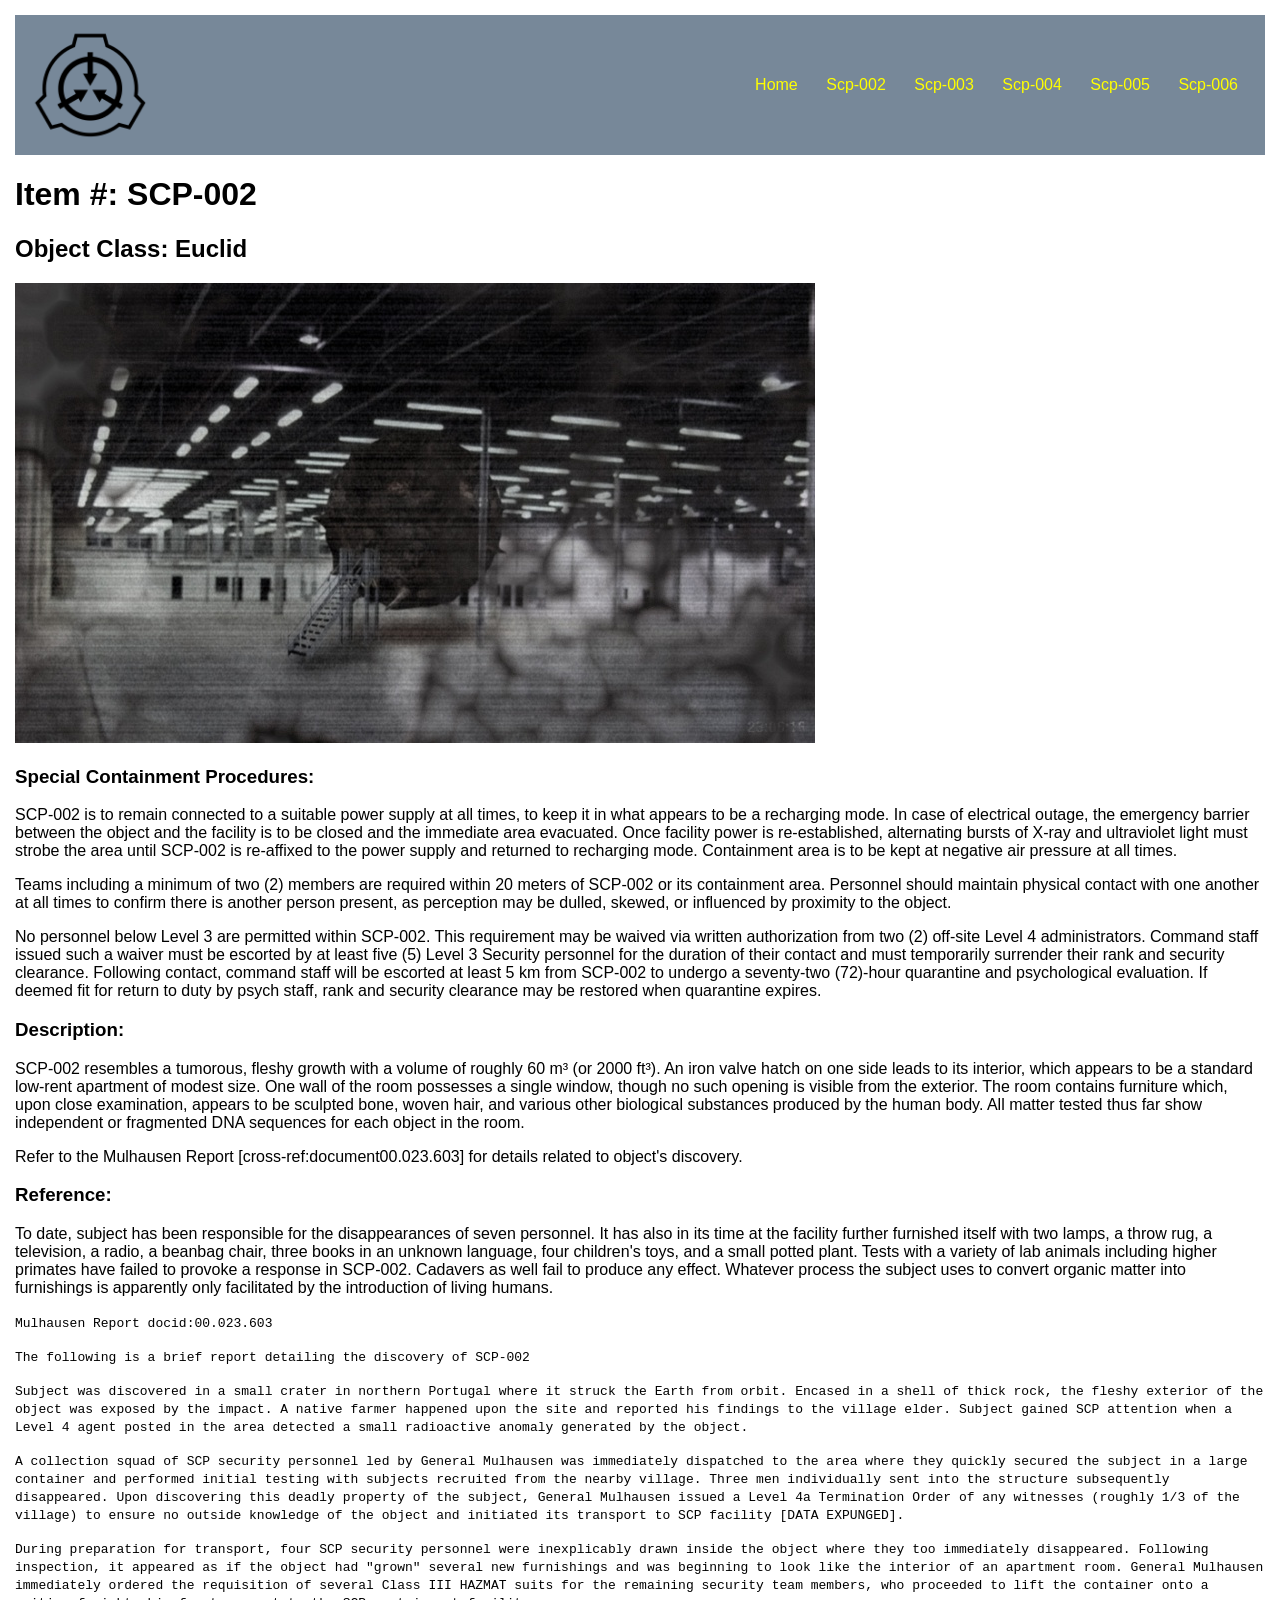
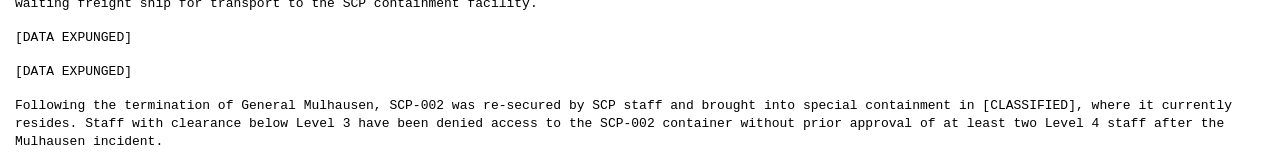
==== scp-002.html @ 4aed3ce7 "added the base scp assignment website for testing first commit" ====
<!DOCTYPE html>
<html lang="en">
<head>
    <meta charset="UTF-8">
    <meta name="viewport" content="width=device-width, initial-scale=1.0">
    <title>SCP Files - Jaydin</title>
    <link href="styles.css" rel="stylesheet">
</head>
<body class="container">
    <nav class="navbar">
        <img src="images/SCP_Foundation_(emblem).svg.png" class="logo">
        <div>
            <a href="index.html" class="nav-link">Home</a>
            <a href="scp-002.html" class="nav-link">Scp-002</a>
            <a href="scp-003.html" class="nav-link">Scp-003</a>
            <a href="scp-004.html" class="nav-link">Scp-004</a>
            <a href="scp-005.html" class="nav-link">Scp-005</a>
            <a href="scp-006.html" class="nav-link">Scp-006</a>

        </div>
    </nav>
        <h1><b>Item #: </b>SCP-002</h1>
        <h2><b>Object Class: </b>Euclid</h2>
        <p><img src="images/800px-SCP002.jpg"></p>
        <h3>Special Containment Procedures:</h3>
        <p>SCP-002 is to remain connected to a suitable power supply at all times, to keep it in what appears to be a recharging mode. In case of electrical outage, the emergency barrier between the object and the facility is to be closed and the immediate area evacuated. Once facility power is re-established, alternating bursts of X-ray and ultraviolet light must strobe the area until SCP-002 is re-affixed to the power supply and returned to recharging mode. Containment area is to be kept at negative air pressure at all times.</p>
        <p>Teams including a minimum of two (2) members are required within 20 meters of SCP-002 or its containment area. Personnel should maintain physical contact with one another at all times to confirm there is another person present, as perception may be dulled, skewed, or influenced by proximity to the object.</p>
        <p>No personnel below Level 3 are permitted within SCP-002. This requirement may be waived via written authorization from two (2) off-site Level 4 administrators. Command staff issued such a waiver must be escorted by at least five (5) Level 3 Security personnel for the duration of their contact and must temporarily surrender their rank and security clearance. Following contact, command staff will be escorted at least 5 km from SCP-002 to undergo a seventy-two (72)-hour quarantine and psychological evaluation. If deemed fit for return to duty by psych staff, rank and security clearance may be restored when quarantine expires.</p>
        <h3>Description:</h3>
        <p>SCP-002 resembles a tumorous, fleshy growth with a volume of roughly 60 m³ (or 2000 ft³). An iron valve hatch on one side leads to its interior, which appears to be a standard low-rent apartment of modest size. One wall of the room possesses a single window, though no such opening is visible from the exterior. The room contains furniture which, upon close examination, appears to be sculpted bone, woven hair, and various other biological substances produced by the human body. All matter tested thus far show independent or fragmented DNA sequences for each object in the room.</p>
        <p>Refer to the Mulhausen Report [cross-ref:document00.023.603] for details related to object's discovery.</p>
        <h3>Reference:</h3>
        <p>To date, subject has been responsible for the disappearances of seven personnel. It has also in its time at the facility further furnished itself with two lamps, a throw rug, a television, a radio, a beanbag chair, three books in an unknown language, four children's toys, and a small potted plant. Tests with a variety of lab animals including higher primates have failed to provoke a response in SCP-002. Cadavers as well fail to produce any effect. Whatever process the subject uses to convert organic matter into furnishings is apparently only facilitated by the introduction of living humans.</p>
        <p><code>Mulhausen Report docid:00.023.603</code></p>
        <p><code>The following is a brief report detailing the discovery of SCP-002</code></p>
        <p><code>Subject was discovered in a small crater in northern Portugal where it struck the Earth from orbit. Encased in a shell of thick rock, the fleshy exterior of the object was exposed by the impact. A native farmer happened upon the site and reported his findings to the village elder. Subject gained SCP attention when a Level 4 agent posted in the area detected a small radioactive anomaly generated by the object.</code></p>
        <p><code>A collection squad of SCP security personnel led by General Mulhausen was immediately dispatched to the area where they quickly secured the subject in a large container and performed initial testing with subjects recruited from the nearby village. Three men individually sent into the structure subsequently disappeared. Upon discovering this deadly property of the subject, General Mulhausen issued a Level 4a Termination Order of any witnesses (roughly 1/3 of the village) to ensure no outside knowledge of the object and initiated its transport to SCP facility [DATA EXPUNGED].</code></p>
        <p><code>During preparation for transport, four SCP security personnel were inexplicably drawn inside the object where they too immediately disappeared. Following inspection, it appeared as if the object had "grown" several new furnishings and was beginning to look like the interior of an apartment room. General Mulhausen immediately ordered the requisition of several Class III HAZMAT suits for the remaining security team members, who proceeded to lift the container onto a waiting freight ship for transport to the SCP containment facility.</code></p>
        <p><code>[DATA EXPUNGED]</code></p>
        <p><code>[DATA EXPUNGED]</code></p>
        <p><code>Following the termination of General Mulhausen, SCP-002 was re-secured by SCP staff and brought into special containment in [CLASSIFIED], where it currently resides. Staff with clearance below Level 3 have been denied access to the SCP-002 container without prior approval of at least two Level 4 staff after the Mulhausen incident.</code></p>
    </body>

</html>
---- styles.css ----
*{
    box-sizing:border-box
}

body {
    font-family: sans-serif;
    padding: 0 15px;
}

.container {
    max-width: 960;
    margin: 0 auto;
}

.navbar {
    background-color: lightslategray;
    display: flex;
    align-items: center;
    justify-content: space-between;
    padding: 10px 15px;
    margin-top: 15px;
}

.nav-link {
    color:yellow;
    text-decoration: none;
    padding: 6px 12px;
    border-radius: 3px;
}

.nav-link:hover {
    background-color: rgba(255,255,255, 0.15);
}

.logo {
    max-width: 20%;
    height:120px;
}

hr {
    margin: 25px 0;
    border: none;
    border-top: 1px solid #cccccc;
}

.btn {
    display: block;
    width: 20%;
    margin-top: 20px;
    padding: 10px;
    font-size: 16px;
    background-color: #dee97a;
    border: none;
    border-radius: 5px;
    cursor: pointer;
    text-decoration: none;
    text-align: center;
}

.btn:hover {
    background-color: #3b1a1d;
}

.page-header {
    background-color: beige;
    color: white;
    margin-top: 15px;
    padding: 15px;
    border-radius: 6px;
    text-align: center;
}

.center-img {
    display: block;
    margin: 15 auto;
}
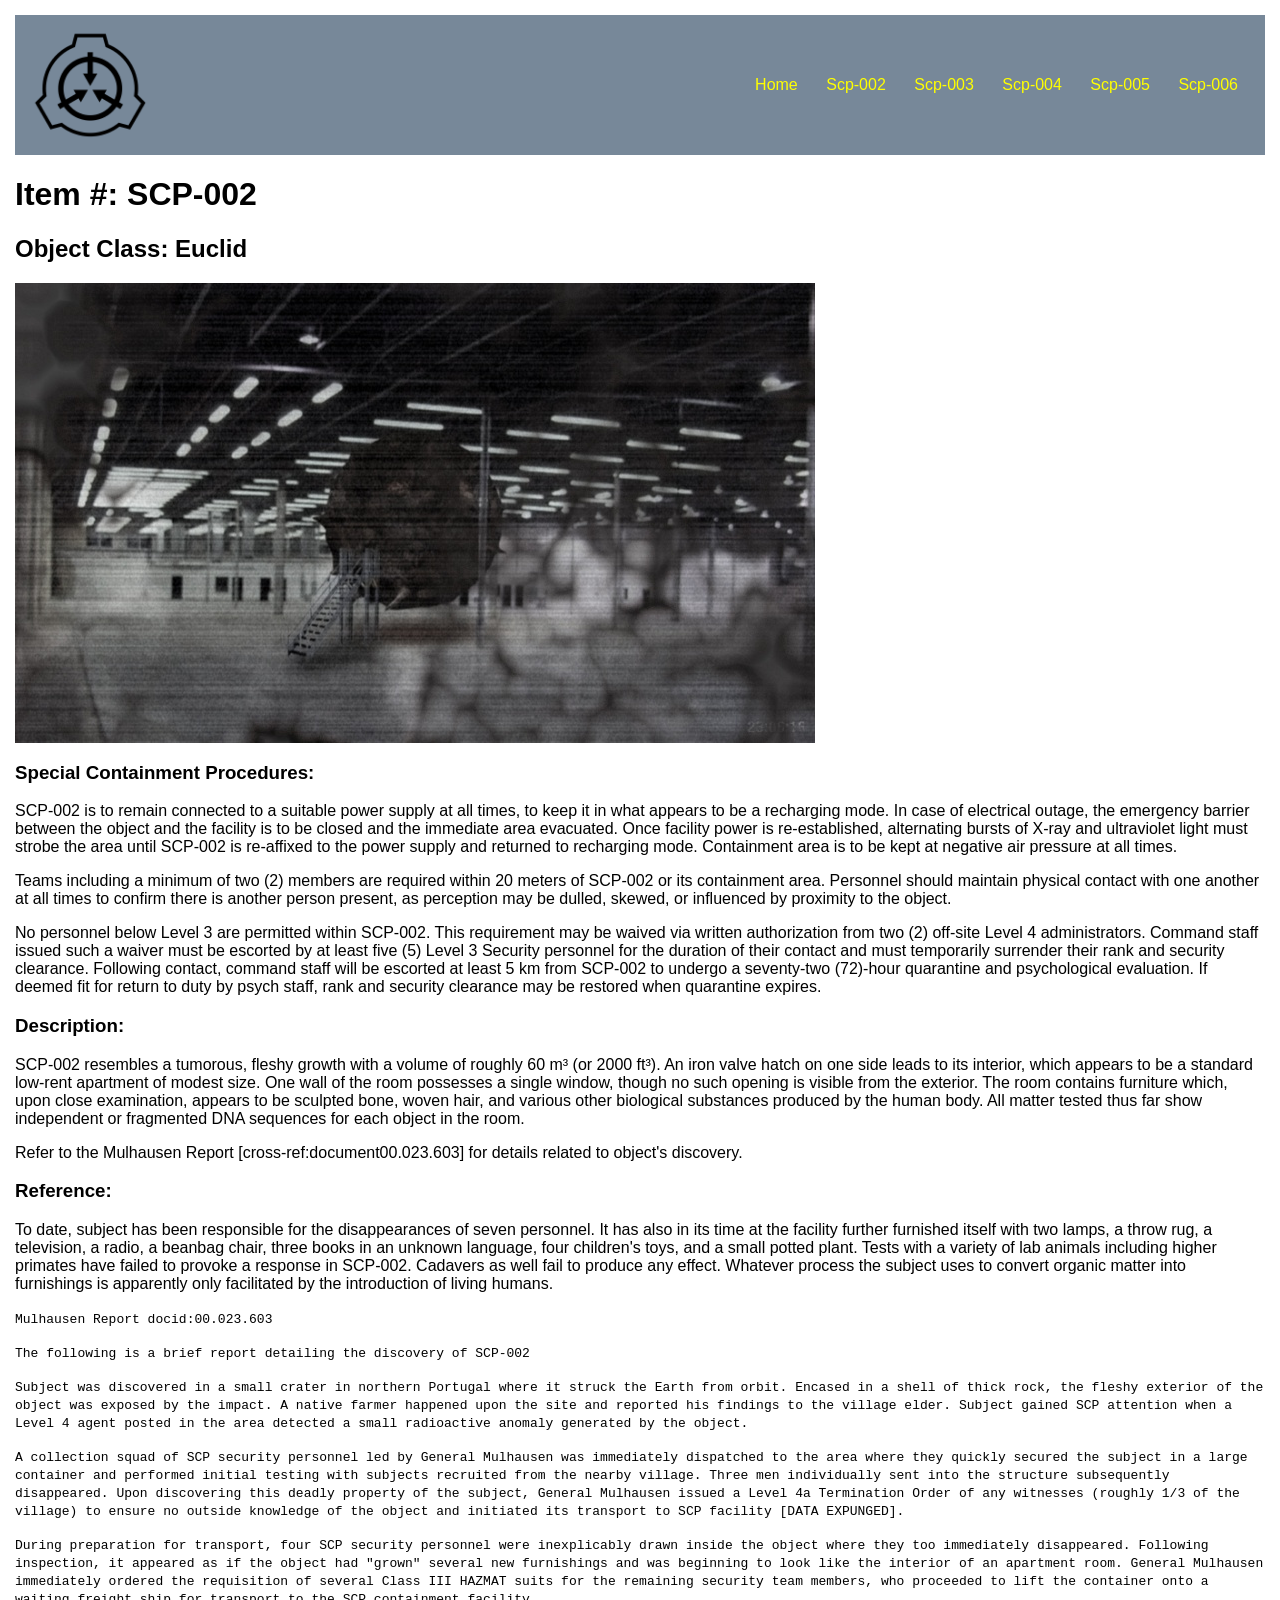
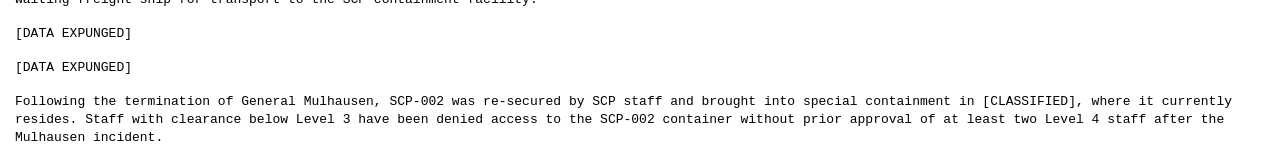
==== commit b90ba4e4: "mobile image fix maybe? second commit" ====
--- a/scp-002.html
+++ b/scp-002.html
@@ -21,7 +21,7 @@
     </nav>
         <h1><b>Item #: </b>SCP-002</h1>
         <h2><b>Object Class: </b>Euclid</h2>
-        <p><img src="images/800px-SCP002.jpg"></p>
+        <p><img src="images/800px-SCP002.jpg" class="index-img center-img"></p>
         <h3>Special Containment Procedures:</h3>
         <p>SCP-002 is to remain connected to a suitable power supply at all times, to keep it in what appears to be a recharging mode. In case of electrical outage, the emergency barrier between the object and the facility is to be closed and the immediate area evacuated. Once facility power is re-established, alternating bursts of X-ray and ultraviolet light must strobe the area until SCP-002 is re-affixed to the power supply and returned to recharging mode. Containment area is to be kept at negative air pressure at all times.</p>
         <p>Teams including a minimum of two (2) members are required within 20 meters of SCP-002 or its containment area. Personnel should maintain physical contact with one another at all times to confirm there is another person present, as perception may be dulled, skewed, or influenced by proximity to the object.</p>
--- a/styles.css
+++ b/styles.css
@@ -35,6 +35,10 @@
 .logo {
     max-width: 20%;
     height:120px;
+}
+.index-img {
+    width: auto;
+    height: auto;
 }
 
 hr {
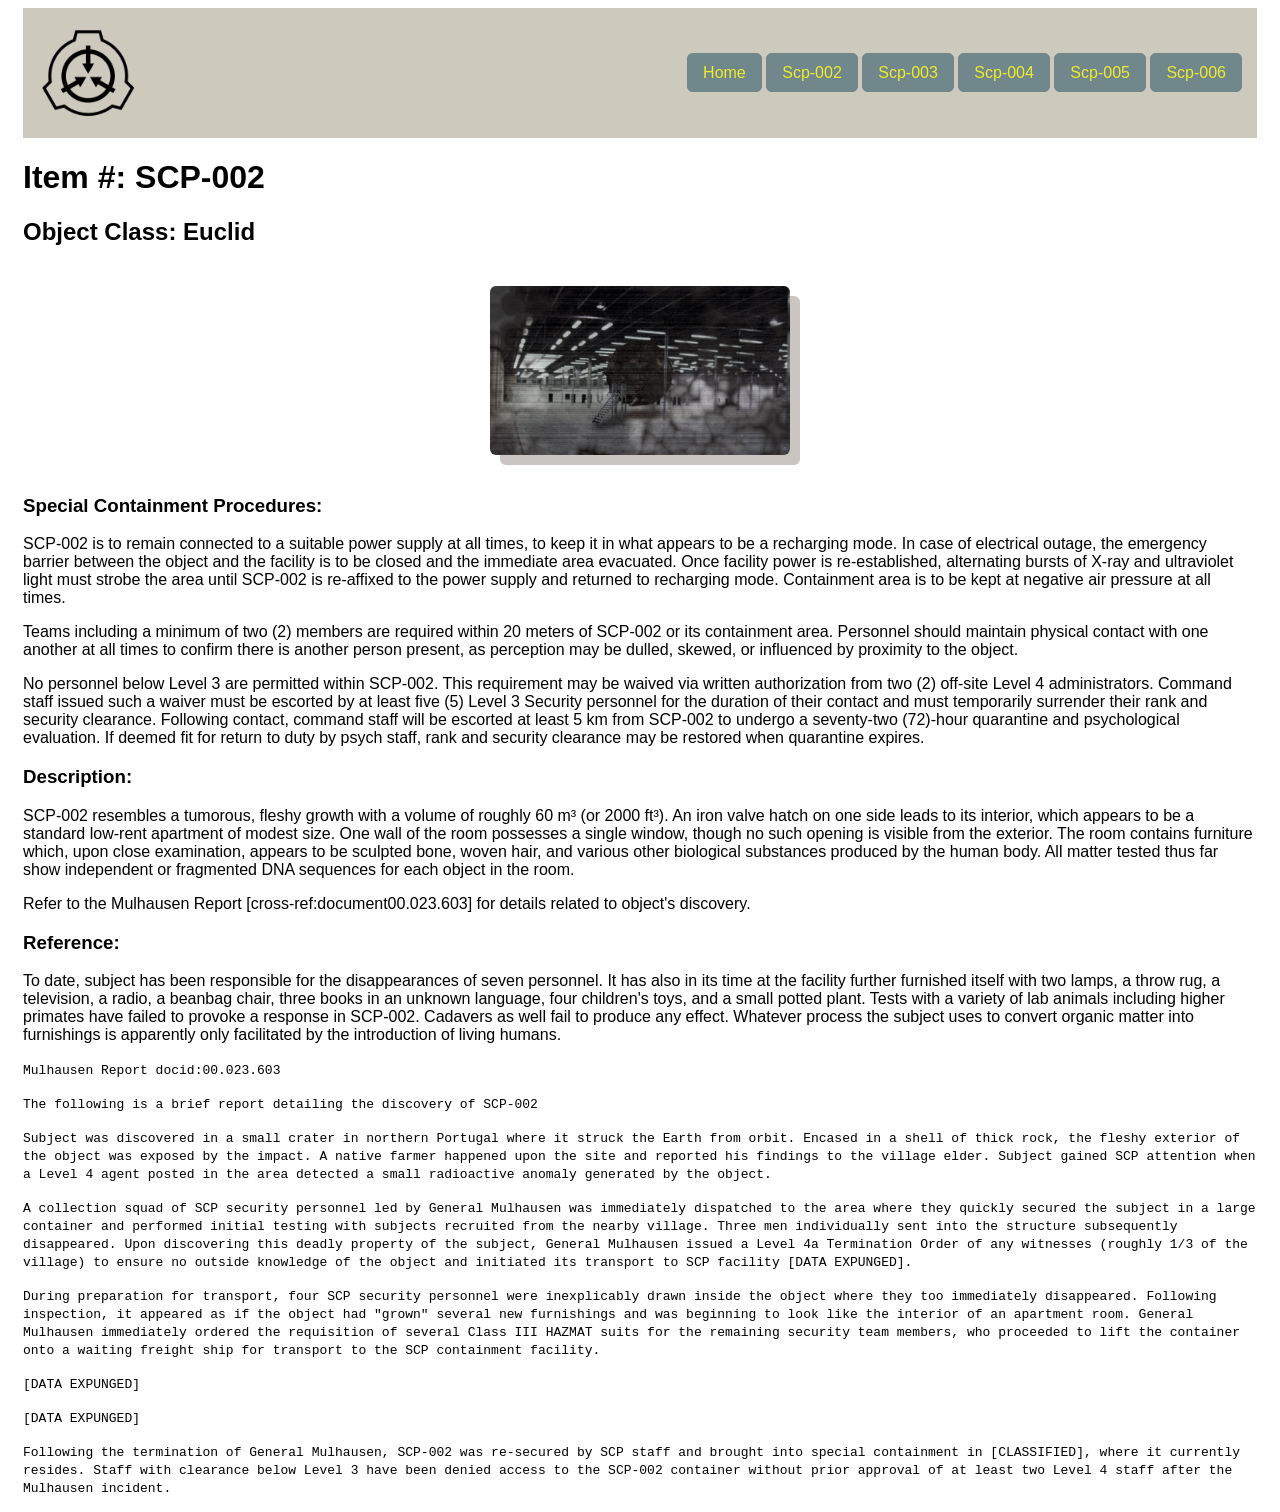
==== commit c3ebb1a7: "commit 4 potential mobile fix?" ====
--- a/scp-002.html
+++ b/scp-002.html
@@ -21,7 +21,7 @@
     </nav>
         <h1><b>Item #: </b>SCP-002</h1>
         <h2><b>Object Class: </b>Euclid</h2>
-        <p><img src="images/800px-SCP002.jpg" class="index-img center-img"></p>
+        <p><img src="images/800px-SCP002.jpg" class="index-img center-img img-box"></p>
         <h3>Special Containment Procedures:</h3>
         <p>SCP-002 is to remain connected to a suitable power supply at all times, to keep it in what appears to be a recharging mode. In case of electrical outage, the emergency barrier between the object and the facility is to be closed and the immediate area evacuated. Once facility power is re-established, alternating bursts of X-ray and ultraviolet light must strobe the area until SCP-002 is re-affixed to the power supply and returned to recharging mode. Containment area is to be kept at negative air pressure at all times.</p>
         <p>Teams including a minimum of two (2) members are required within 20 meters of SCP-002 or its containment area. Personnel should maintain physical contact with one another at all times to confirm there is another person present, as perception may be dulled, skewed, or influenced by proximity to the object.</p>
--- a/styles.css
+++ b/styles.css
@@ -9,35 +9,56 @@
 
 .container {
     max-width: 960;
-    margin: 0 auto;
+    margin: 2 auto;
 }
 
 .navbar {
-    background-color: lightslategray;
-    display: flex;
-    align-items: center;
-    justify-content: space-between;
-    padding: 10px 15px;
-    margin-top: 15px;
+    background-color: #51421549;  
+    color: rgb(240, 240, 87);
+    display: flex;     /* By using flex the objects are automatically placed side by side, not on top of each other */
+    flex-wrap: wrap;    /* Essentially tells the item if there isn't enough space, move onto the next line */
+    align-items: center;        /* This aligns the items in the center vertically */
+    align-content: center;                 /* This aligns the content within the item in the center vertically */
+    justify-content: space-between;    /* This controls how much space is between all the items and the web side */
+    padding: 15px;
+    gap: 10px;
+}
+
+.links {
+    background-color: #aeac97;
+    color: white;   
+    display: flex;     /* By using flex the objects are automatically placed side by side, not on top of each other */
+    flex-wrap: wrap;        /* Essentially tells the item if there isn't enough space, move onto the next line */
+    justify-content: center;      /* Justify content controls the space or positioning of items in a row */
+    gap: 10px;              
+    padding: 10px;
+    border-radius: 0 0 20px 20px;      /* This curves the edges of the item/box */
 }
 
 .nav-link {
-    color:yellow;
-    text-decoration: none;
-    padding: 6px 12px;
-    border-radius: 3px;
+    color: rgb(239, 236, 45);
+    text-decoration: none;          /* Because the text already had fonts/sizes, etc i made it default again without the underlines for the links  */
+    background-color: #70878c;
+    border: 1px solid #70878c;       
+    border-radius: 6px;     /* Again, curves edges */
+    padding: 10px 15px;
+    text-align: center;      /* Makes the text align in the center and grow from there, not left or right */
+    
 }
 
 .nav-link:hover {
-    background-color: rgba(255,255,255, 0.15);
+    background-color: rgba(83, 74, 74, 0.872);
+    border: none;
+    border-radius: none;
 }
 
 .logo {
     max-width: 20%;
-    height:120px;
+    height: 100px;
 }
+
 .index-img {
-    width: auto;
+    max-width: 100%;
     height: auto;
 }
 
@@ -62,7 +83,7 @@
 }
 
 .btn:hover {
-    background-color: #3b1a1d;
+    background-color: #85383e;
 }
 
 .page-header {
@@ -74,7 +95,43 @@
     text-align: center;
 }
 
-.center-img {
-    display: block;
-    margin: 15 auto;
+.img-box {
+    width: 100%;
+    max-width: 300px;
+    aspect-ratio: 16 / 9;
+    margin: 40px auto;
+    background-color: #5141314d;
+    border-radius: 6px;
+    box-shadow: 10px 10px #5141314d;
+    display: flex;
+    justify-content: center;
+    align-items: center;
+}
+/* This is for the image size within the centered boxes */
+.img-box img {
+    width: 90%;  /* By using % instead of px, this has become flexible within the sizing of the screen */
+    height: 90%;
+    object-fit: contain;  /* This command means that when putting the image in the box, don't stretch or squish it... */
+}
+
+
+
+@media (max-width: 768px) {   /* This max-width of 768px is the size of ipads tablets and mobile screens... This only kicks in when the screen size becomes smaller than 768px. */
+
+    .navbar {
+        flex-direction: column;  /* At the max-width, the navbar will now be stacked in columns not rows... */
+        align-items: stretch;   /* This also specifically tells it to stretch to the full size no matter the size under 768px */
+    }
+
+    .links {
+        flex-direction: column;    /* Same for the rest of these big sections... stacked in columns not rows...  */
+    }
+
+    .flex-row {
+        flex-direction: column;
+    }
+
+    .box-data {
+        flex-direction: column;
+    }
 }
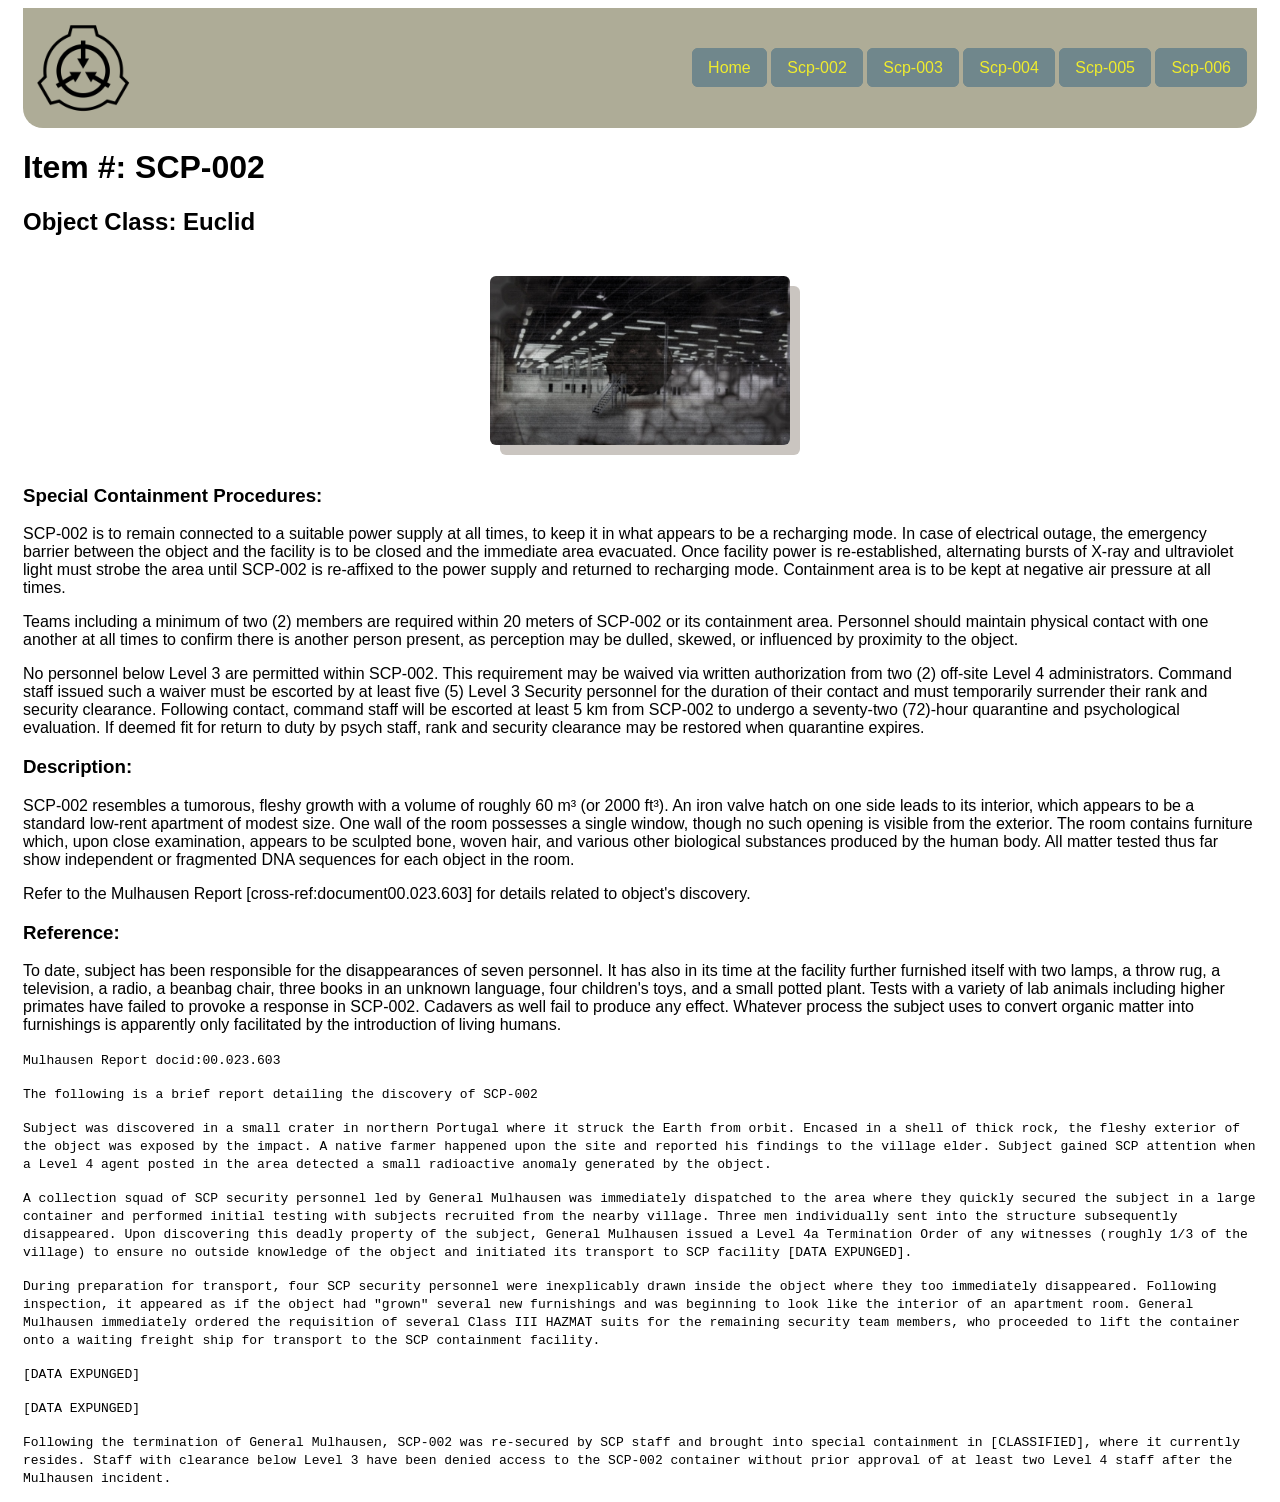
==== commit a07d71a5: "commit 5 hope" ====
--- a/scp-002.html
+++ b/scp-002.html
@@ -7,7 +7,7 @@
     <link href="styles.css" rel="stylesheet">
 </head>
 <body class="container">
-    <nav class="navbar">
+    <nav class="navbar links">
         <img src="images/SCP_Foundation_(emblem).svg.png" class="logo">
         <div>
             <a href="index.html" class="nav-link">Home</a>
--- a/styles.css
+++ b/styles.css
@@ -30,7 +30,8 @@
     display: flex;     /* By using flex the objects are automatically placed side by side, not on top of each other */
     flex-wrap: wrap;        /* Essentially tells the item if there isn't enough space, move onto the next line */
     justify-content: center;      /* Justify content controls the space or positioning of items in a row */
-    gap: 10px;              
+    gap: 10px;
+    justify-content: space-between;              
     padding: 10px;
     border-radius: 0 0 20px 20px;      /* This curves the edges of the item/box */
 }
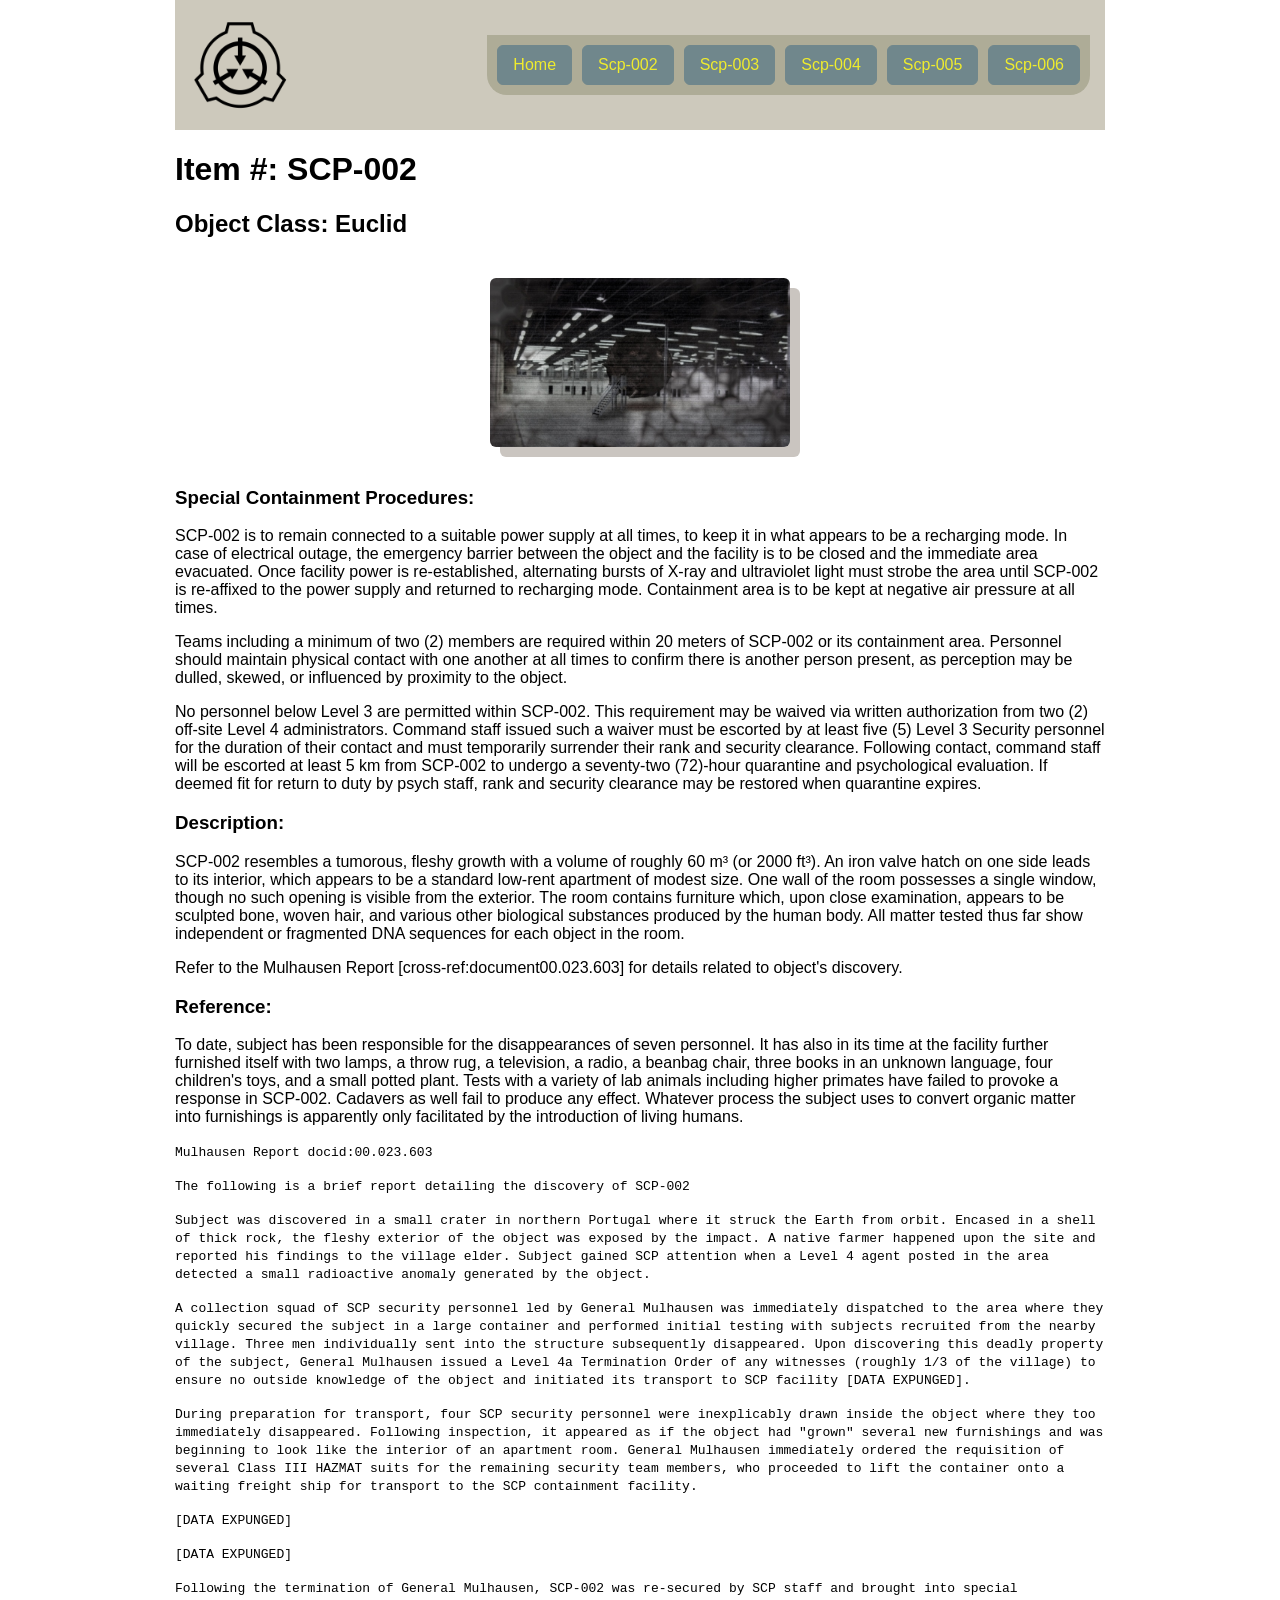
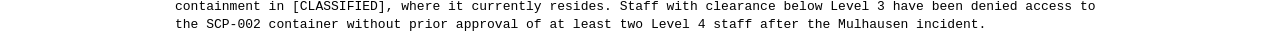
==== commit 77151ea2: "commit 7? adding links class to divs for the links" ====
--- a/scp-002.html
+++ b/scp-002.html
@@ -7,9 +7,9 @@
     <link href="styles.css" rel="stylesheet">
 </head>
 <body class="container">
-    <nav class="navbar links">
+    <nav class="navbar">
         <img src="images/SCP_Foundation_(emblem).svg.png" class="logo">
-        <div>
+        <div class="links">
             <a href="index.html" class="nav-link">Home</a>
             <a href="scp-002.html" class="nav-link">Scp-002</a>
             <a href="scp-003.html" class="nav-link">Scp-003</a>
--- a/styles.css
+++ b/styles.css
@@ -8,8 +8,8 @@
 }
 
 .container {
-    max-width: 960;
-    margin: 2 auto;
+    max-width: 960px;
+    margin: 0 auto;
 }
 
 .navbar {
@@ -29,9 +29,8 @@
     color: white;   
     display: flex;     /* By using flex the objects are automatically placed side by side, not on top of each other */
     flex-wrap: wrap;        /* Essentially tells the item if there isn't enough space, move onto the next line */
-    justify-content: center;      /* Justify content controls the space or positioning of items in a row */
-    gap: 10px;
-    justify-content: space-between;              
+    justify-content:baseline;      /* Justify content controls the space or positioning of items in a row */
+    gap: 10px;              
     padding: 10px;
     border-radius: 0 0 20px 20px;      /* This curves the edges of the item/box */
 }
@@ -119,7 +118,7 @@
 
 @media (max-width: 768px) {   /* This max-width of 768px is the size of ipads tablets and mobile screens... This only kicks in when the screen size becomes smaller than 768px. */
 
-    .navbar {
+    .nav-bar {
         flex-direction: column;  /* At the max-width, the navbar will now be stacked in columns not rows... */
         align-items: stretch;   /* This also specifically tells it to stretch to the full size no matter the size under 768px */
     }
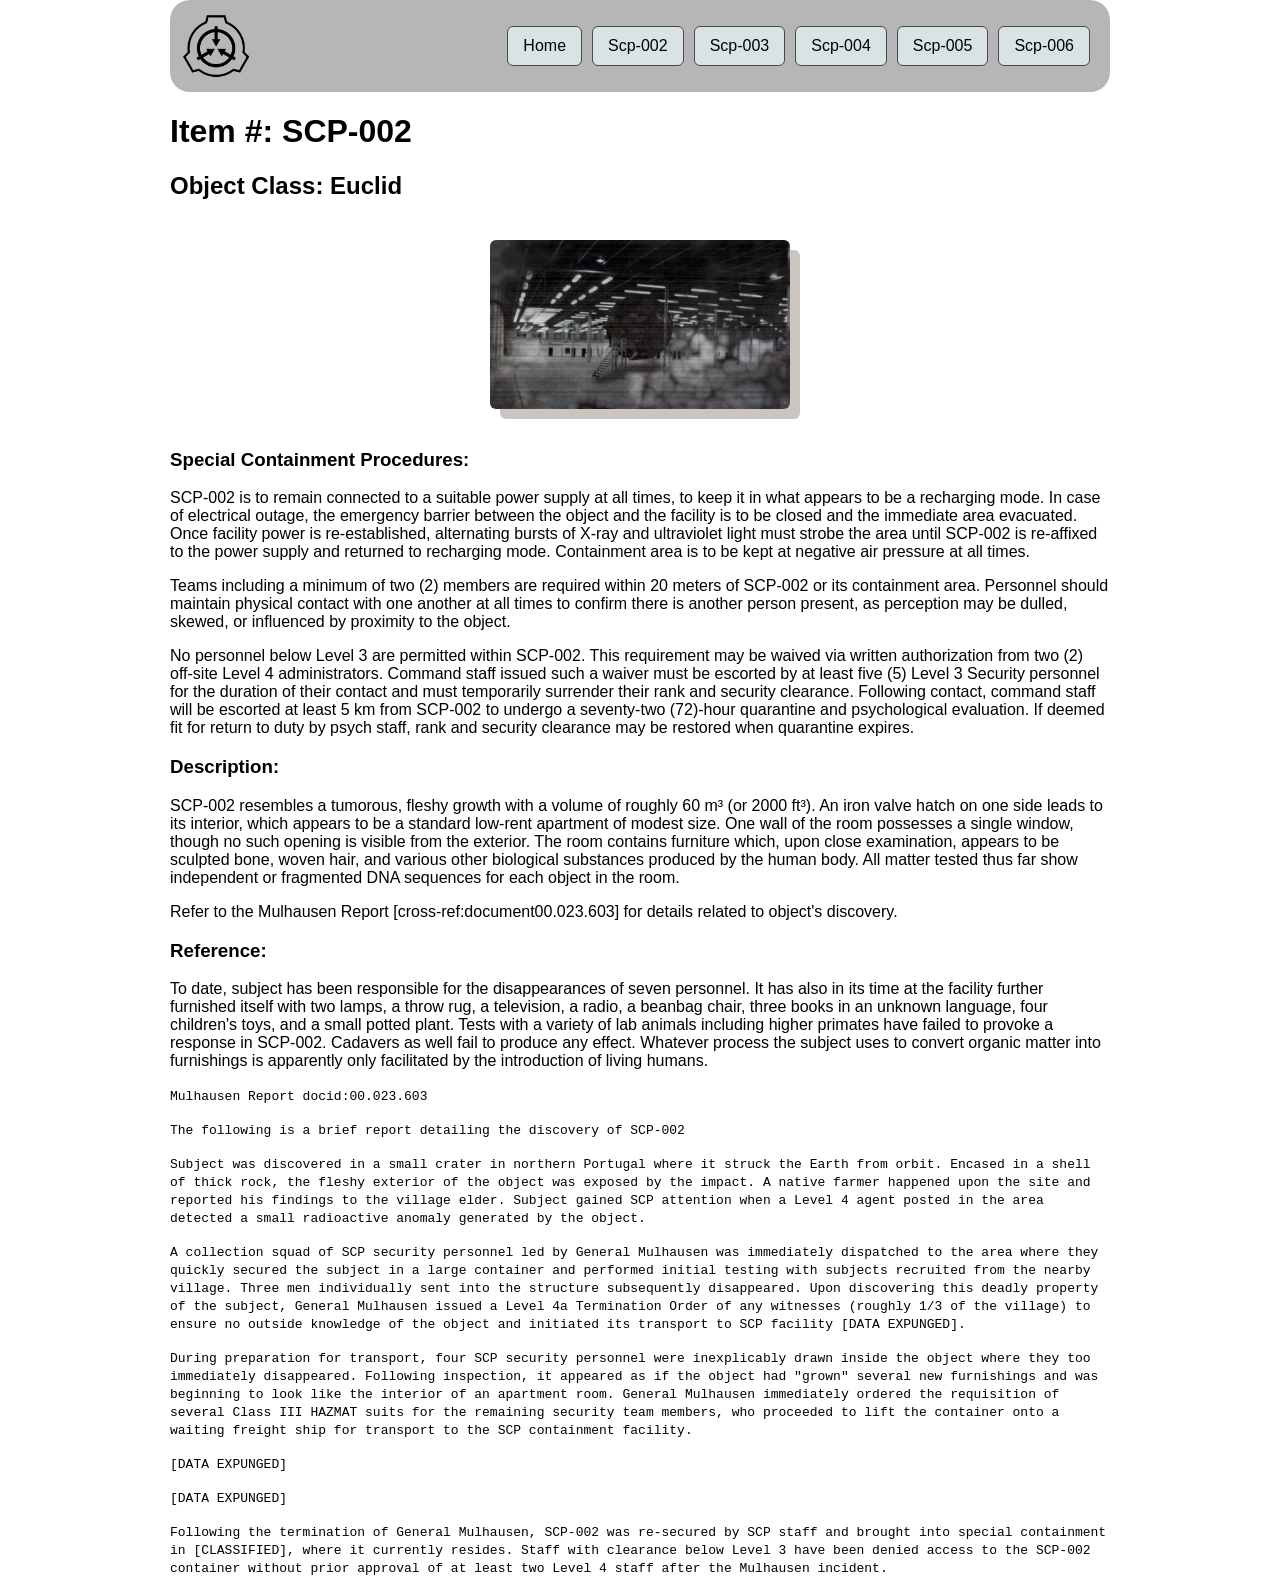
==== commit d9c249fc: "graphic overhaul" ====
--- a/scp-002.html
+++ b/scp-002.html
@@ -8,7 +8,7 @@
 </head>
 <body class="container">
     <nav class="navbar">
-        <img src="images/SCP_Foundation_(emblem).svg.png" class="logo">
+        <img src="images/SCP_Foundation_(emblem).svg.png" class="logo" alt="SCP Foundation Logo">
         <div class="links">
             <a href="index.html" class="nav-link">Home</a>
             <a href="scp-002.html" class="nav-link">Scp-002</a>
@@ -19,26 +19,29 @@
 
         </div>
     </nav>
-        <h1><b>Item #: </b>SCP-002</h1>
-        <h2><b>Object Class: </b>Euclid</h2>
-        <p><img src="images/800px-SCP002.jpg" class="index-img center-img img-box"></p>
-        <h3>Special Containment Procedures:</h3>
-        <p>SCP-002 is to remain connected to a suitable power supply at all times, to keep it in what appears to be a recharging mode. In case of electrical outage, the emergency barrier between the object and the facility is to be closed and the immediate area evacuated. Once facility power is re-established, alternating bursts of X-ray and ultraviolet light must strobe the area until SCP-002 is re-affixed to the power supply and returned to recharging mode. Containment area is to be kept at negative air pressure at all times.</p>
-        <p>Teams including a minimum of two (2) members are required within 20 meters of SCP-002 or its containment area. Personnel should maintain physical contact with one another at all times to confirm there is another person present, as perception may be dulled, skewed, or influenced by proximity to the object.</p>
-        <p>No personnel below Level 3 are permitted within SCP-002. This requirement may be waived via written authorization from two (2) off-site Level 4 administrators. Command staff issued such a waiver must be escorted by at least five (5) Level 3 Security personnel for the duration of their contact and must temporarily surrender their rank and security clearance. Following contact, command staff will be escorted at least 5 km from SCP-002 to undergo a seventy-two (72)-hour quarantine and psychological evaluation. If deemed fit for return to duty by psych staff, rank and security clearance may be restored when quarantine expires.</p>
-        <h3>Description:</h3>
-        <p>SCP-002 resembles a tumorous, fleshy growth with a volume of roughly 60 m³ (or 2000 ft³). An iron valve hatch on one side leads to its interior, which appears to be a standard low-rent apartment of modest size. One wall of the room possesses a single window, though no such opening is visible from the exterior. The room contains furniture which, upon close examination, appears to be sculpted bone, woven hair, and various other biological substances produced by the human body. All matter tested thus far show independent or fragmented DNA sequences for each object in the room.</p>
-        <p>Refer to the Mulhausen Report [cross-ref:document00.023.603] for details related to object's discovery.</p>
-        <h3>Reference:</h3>
-        <p>To date, subject has been responsible for the disappearances of seven personnel. It has also in its time at the facility further furnished itself with two lamps, a throw rug, a television, a radio, a beanbag chair, three books in an unknown language, four children's toys, and a small potted plant. Tests with a variety of lab animals including higher primates have failed to provoke a response in SCP-002. Cadavers as well fail to produce any effect. Whatever process the subject uses to convert organic matter into furnishings is apparently only facilitated by the introduction of living humans.</p>
-        <p><code>Mulhausen Report docid:00.023.603</code></p>
-        <p><code>The following is a brief report detailing the discovery of SCP-002</code></p>
-        <p><code>Subject was discovered in a small crater in northern Portugal where it struck the Earth from orbit. Encased in a shell of thick rock, the fleshy exterior of the object was exposed by the impact. A native farmer happened upon the site and reported his findings to the village elder. Subject gained SCP attention when a Level 4 agent posted in the area detected a small radioactive anomaly generated by the object.</code></p>
-        <p><code>A collection squad of SCP security personnel led by General Mulhausen was immediately dispatched to the area where they quickly secured the subject in a large container and performed initial testing with subjects recruited from the nearby village. Three men individually sent into the structure subsequently disappeared. Upon discovering this deadly property of the subject, General Mulhausen issued a Level 4a Termination Order of any witnesses (roughly 1/3 of the village) to ensure no outside knowledge of the object and initiated its transport to SCP facility [DATA EXPUNGED].</code></p>
-        <p><code>During preparation for transport, four SCP security personnel were inexplicably drawn inside the object where they too immediately disappeared. Following inspection, it appeared as if the object had "grown" several new furnishings and was beginning to look like the interior of an apartment room. General Mulhausen immediately ordered the requisition of several Class III HAZMAT suits for the remaining security team members, who proceeded to lift the container onto a waiting freight ship for transport to the SCP containment facility.</code></p>
-        <p><code>[DATA EXPUNGED]</code></p>
-        <p><code>[DATA EXPUNGED]</code></p>
-        <p><code>Following the termination of General Mulhausen, SCP-002 was re-secured by SCP staff and brought into special containment in [CLASSIFIED], where it currently resides. Staff with clearance below Level 3 have been denied access to the SCP-002 container without prior approval of at least two Level 4 staff after the Mulhausen incident.</code></p>
+
+        <div>
+            <h1>Item #: SCP-002</h1>
+            <h2>Object Class: Euclid</h2>
+            <p><img src="images/800px-SCP002.jpg" class="index-img center-img img-box" alt="Picture of SCP-002"></p>
+            <h3>Special Containment Procedures:</h3>
+            <p>SCP-002 is to remain connected to a suitable power supply at all times, to keep it in what appears to be a recharging mode. In case of electrical outage, the emergency barrier between the object and the facility is to be closed and the immediate area evacuated. Once facility power is re-established, alternating bursts of X-ray and ultraviolet light must strobe the area until SCP-002 is re-affixed to the power supply and returned to recharging mode. Containment area is to be kept at negative air pressure at all times.</p>
+            <p>Teams including a minimum of two (2) members are required within 20 meters of SCP-002 or its containment area. Personnel should maintain physical contact with one another at all times to confirm there is another person present, as perception may be dulled, skewed, or influenced by proximity to the object.</p>
+            <p>No personnel below Level 3 are permitted within SCP-002. This requirement may be waived via written authorization from two (2) off-site Level 4 administrators. Command staff issued such a waiver must be escorted by at least five (5) Level 3 Security personnel for the duration of their contact and must temporarily surrender their rank and security clearance. Following contact, command staff will be escorted at least 5 km from SCP-002 to undergo a seventy-two (72)-hour quarantine and psychological evaluation. If deemed fit for return to duty by psych staff, rank and security clearance may be restored when quarantine expires.</p>
+            <h3>Description:</h3>
+            <p>SCP-002 resembles a tumorous, fleshy growth with a volume of roughly 60 m³ (or 2000 ft³). An iron valve hatch on one side leads to its interior, which appears to be a standard low-rent apartment of modest size. One wall of the room possesses a single window, though no such opening is visible from the exterior. The room contains furniture which, upon close examination, appears to be sculpted bone, woven hair, and various other biological substances produced by the human body. All matter tested thus far show independent or fragmented DNA sequences for each object in the room.</p>
+            <p>Refer to the Mulhausen Report [cross-ref:document00.023.603] for details related to object's discovery.</p>
+            <h3>Reference:</h3>
+            <p>To date, subject has been responsible for the disappearances of seven personnel. It has also in its time at the facility further furnished itself with two lamps, a throw rug, a television, a radio, a beanbag chair, three books in an unknown language, four children's toys, and a small potted plant. Tests with a variety of lab animals including higher primates have failed to provoke a response in SCP-002. Cadavers as well fail to produce any effect. Whatever process the subject uses to convert organic matter into furnishings is apparently only facilitated by the introduction of living humans.</p>
+            <p><code>Mulhausen Report docid:00.023.603</code></p>
+            <p><code>The following is a brief report detailing the discovery of SCP-002</code></p>
+            <p><code>Subject was discovered in a small crater in northern Portugal where it struck the Earth from orbit. Encased in a shell of thick rock, the fleshy exterior of the object was exposed by the impact. A native farmer happened upon the site and reported his findings to the village elder. Subject gained SCP attention when a Level 4 agent posted in the area detected a small radioactive anomaly generated by the object.</code></p>
+            <p><code>A collection squad of SCP security personnel led by General Mulhausen was immediately dispatched to the area where they quickly secured the subject in a large container and performed initial testing with subjects recruited from the nearby village. Three men individually sent into the structure subsequently disappeared. Upon discovering this deadly property of the subject, General Mulhausen issued a Level 4a Termination Order of any witnesses (roughly 1/3 of the village) to ensure no outside knowledge of the object and initiated its transport to SCP facility [DATA EXPUNGED].</code></p>
+            <p><code>During preparation for transport, four SCP security personnel were inexplicably drawn inside the object where they too immediately disappeared. Following inspection, it appeared as if the object had "grown" several new furnishings and was beginning to look like the interior of an apartment room. General Mulhausen immediately ordered the requisition of several Class III HAZMAT suits for the remaining security team members, who proceeded to lift the container onto a waiting freight ship for transport to the SCP containment facility.</code></p>
+            <p><code>[DATA EXPUNGED]</code></p>
+            <p><code>[DATA EXPUNGED]</code></p>
+            <p><code>Following the termination of General Mulhausen, SCP-002 was re-secured by SCP staff and brought into special containment in [CLASSIFIED], where it currently resides. Staff with clearance below Level 3 have been denied access to the SCP-002 container without prior approval of at least two Level 4 staff after the Mulhausen incident.</code></p>
+        </div>
     </body>
 
 </html>
--- a/styles.css
+++ b/styles.css
@@ -3,8 +3,9 @@
 }
 
 body {
+    margin: 10;
     font-family: sans-serif;
-    padding: 0 15px;
+    padding: 0 10px;
 }
 
 .container {
@@ -13,36 +14,36 @@
 }
 
 .navbar {
-    background-color: #51421549;  
-    color: rgb(240, 240, 87);
-    display: flex;     /* By using flex the objects are automatically placed side by side, not on top of each other */
-    flex-wrap: wrap;    /* Essentially tells the item if there isn't enough space, move onto the next line */
-    align-items: center;        /* This aligns the items in the center vertically */
-    align-content: center;                 /* This aligns the content within the item in the center vertically */
-    justify-content: space-between;    /* This controls how much space is between all the items and the web side */
-    padding: 15px;
+    background-color: #00000049;  
+    color: rgb(252, 244, 244);
+    display: flex;     
+    flex-wrap: wrap;   
+    align-items: center;        
+    align-content: center;             
+    justify-content: space-between;   
+    padding: 10px;
     gap: 10px;
+    border-radius: 20px 20px 20px 20px;    
 }
 
 .links {
-    background-color: #aeac97;
     color: white;   
-    display: flex;     /* By using flex the objects are automatically placed side by side, not on top of each other */
-    flex-wrap: wrap;        /* Essentially tells the item if there isn't enough space, move onto the next line */
-    justify-content:baseline;      /* Justify content controls the space or positioning of items in a row */
+    display: flex;    
+    flex-wrap: wrap;       
+    justify-content: center;     
     gap: 10px;              
     padding: 10px;
-    border-radius: 0 0 20px 20px;      /* This curves the edges of the item/box */
+    border-radius: 0 0 20px 20px;      
 }
 
 .nav-link {
-    color: rgb(239, 236, 45);
-    text-decoration: none;          /* Because the text already had fonts/sizes, etc i made it default again without the underlines for the links  */
-    background-color: #70878c;
-    border: 1px solid #70878c;       
-    border-radius: 6px;     /* Again, curves edges */
+    color: rgb(0, 0, 0);
+    text-decoration: none;          
+    background-color: #d9e2e4;
+    border: 1px solid #464b4d;       
+    border-radius: 6px;    
     padding: 10px 15px;
-    text-align: center;      /* Makes the text align in the center and grow from there, not left or right */
+    text-align: center;     
     
 }
 
@@ -53,13 +54,18 @@
 }
 
 .logo {
-    max-width: 20%;
-    height: 100px;
+    display: block;
+    width: auto;
+    max-width: 240px;
+    height: 72px;
+    margin-right: 2vw;
+    flex-shrink: 0;
 }
 
 .index-img {
-    max-width: 100%;
+    max-width: 50%;
     height: auto;
+    align-items: center;
 }
 
 hr {
@@ -107,24 +113,26 @@
     justify-content: center;
     align-items: center;
 }
-/* This is for the image size within the centered boxes */
+
 .img-box img {
-    width: 90%;  /* By using % instead of px, this has become flexible within the sizing of the screen */
+    width: 90%; 
     height: 90%;
-    object-fit: contain;  /* This command means that when putting the image in the box, don't stretch or squish it... */
+    object-fit: contain;  
 }
 
 
 
-@media (max-width: 768px) {   /* This max-width of 768px is the size of ipads tablets and mobile screens... This only kicks in when the screen size becomes smaller than 768px. */
+@media (max-width: 768px) { 
 
     .nav-bar {
-        flex-direction: column;  /* At the max-width, the navbar will now be stacked in columns not rows... */
-        align-items: stretch;   /* This also specifically tells it to stretch to the full size no matter the size under 768px */
+        flex-direction: column;  
+        align-items: stretch;  
     }
 
+    
+
     .links {
-        flex-direction: column;    /* Same for the rest of these big sections... stacked in columns not rows...  */
+        flex-direction: column;   
     }
 
     .flex-row {
